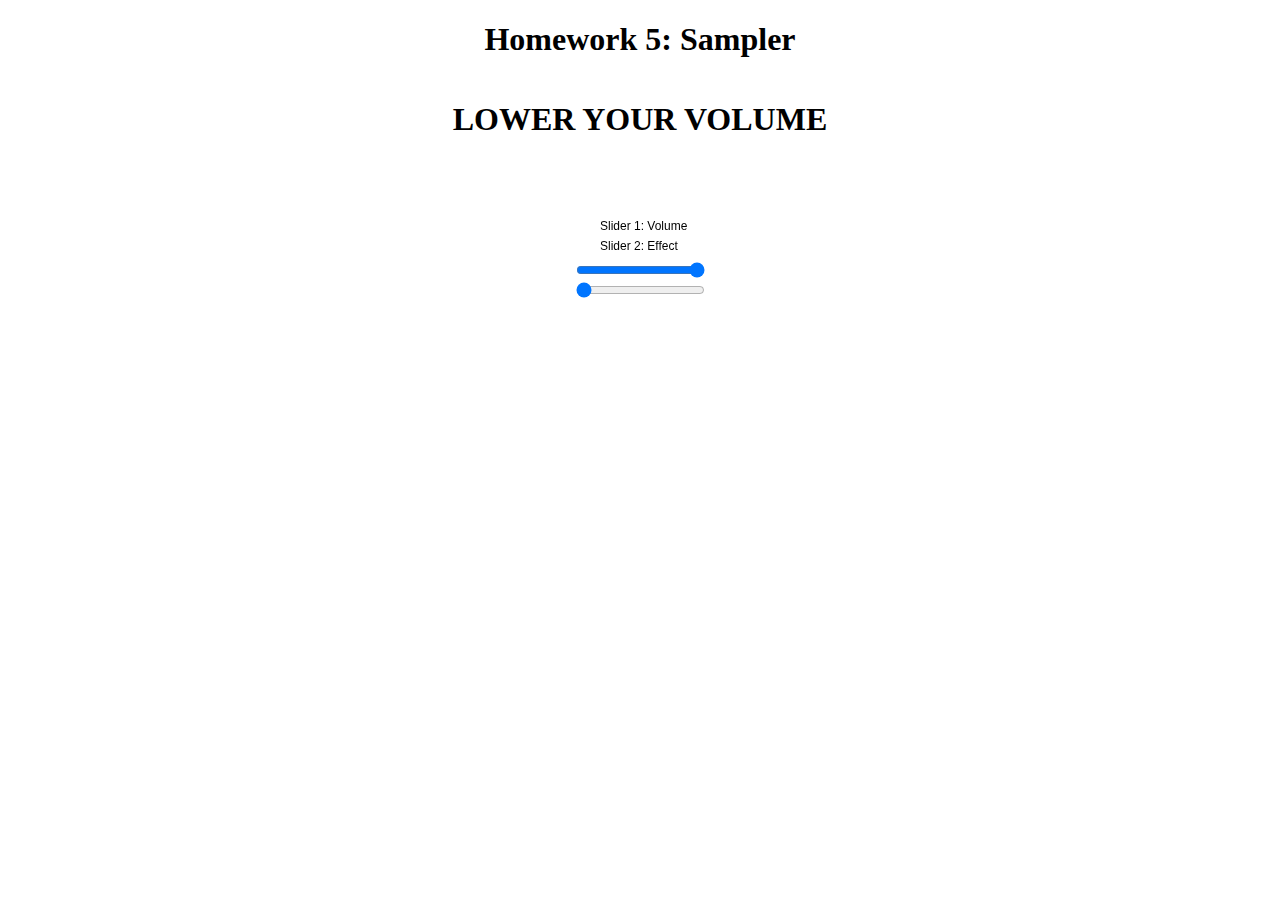
==== homework5.html @ e040f106 "implemented homework 6" ====
<!DOCTYPE html>
<html lang="en">

<head>
  <meta charset="utf-8" />
  <meta name="viewport" content="width=device-width, initial-scale=1.0" />

  <title>Sketch</title>

  <link rel="stylesheet" type="text/css" href="style.css" />

  <script src="libraries/p5.min.js"></script>
  <script src="libraries/p5.sound.min.js"></script>
  <script language="javascript" type="text/javascript" src="sketch4.js"></script>
</head>

<body>
  <h1>Homework 5: Sampler</h1>
  <h1>LOWER YOUR VOLUME</h1>
  <script src="sketch.js"></script>
</body>

</html>
---- style.css ----
html,
body {
  margin: 0;
  padding: 0;
  display: flex;
  flex-direction: column;
  align-items: center;
}

canvas {
  display: block;
}
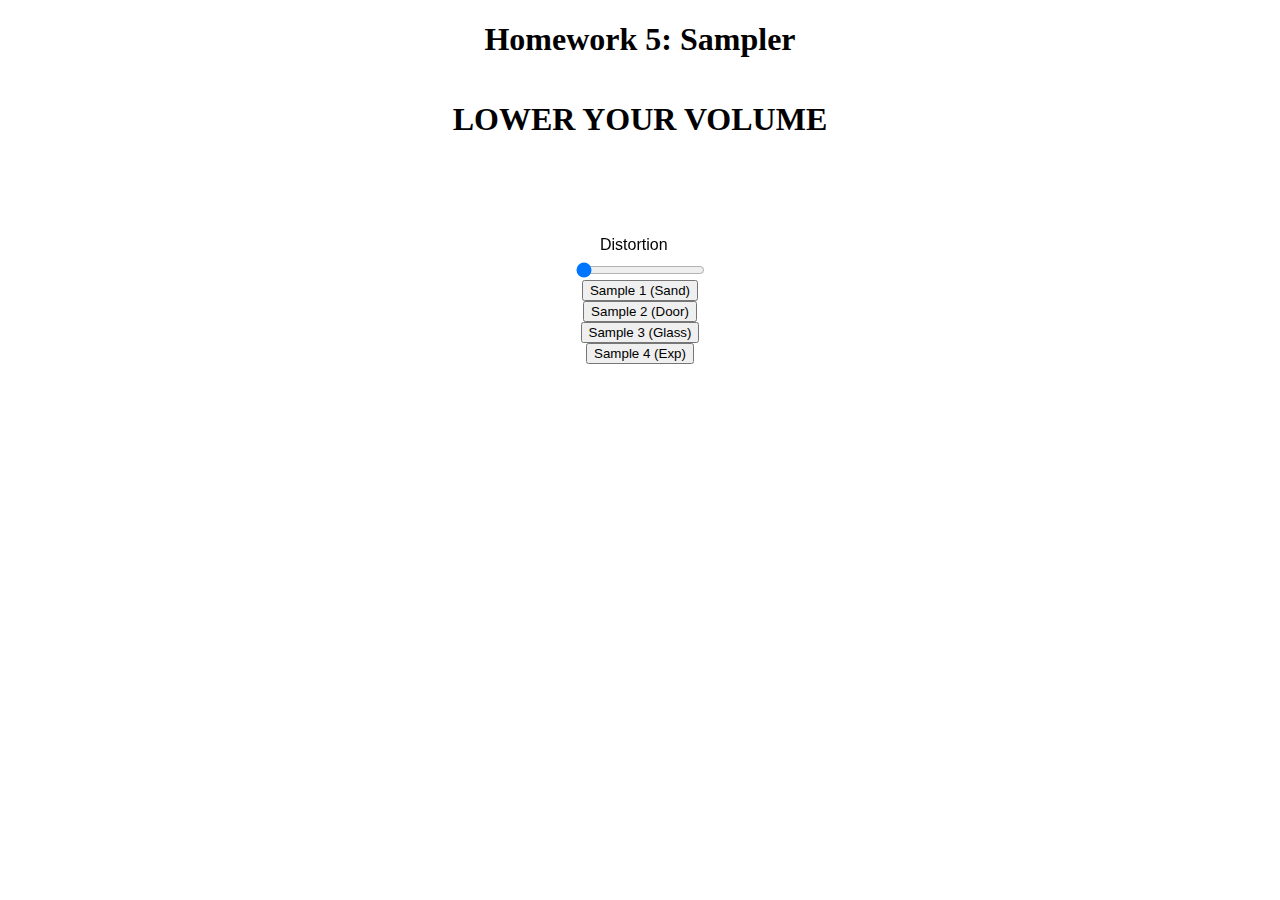
==== commit d804c791: "homework 7" ====
--- a/homework5.html
+++ b/homework5.html
@@ -17,7 +17,7 @@
 <body>
   <h1>Homework 5: Sampler</h1>
   <h1>LOWER YOUR VOLUME</h1>
-  <script src="sketch.js"></script>
+  <script src="sketch5.js"></script>
 </body>
 
 </html>